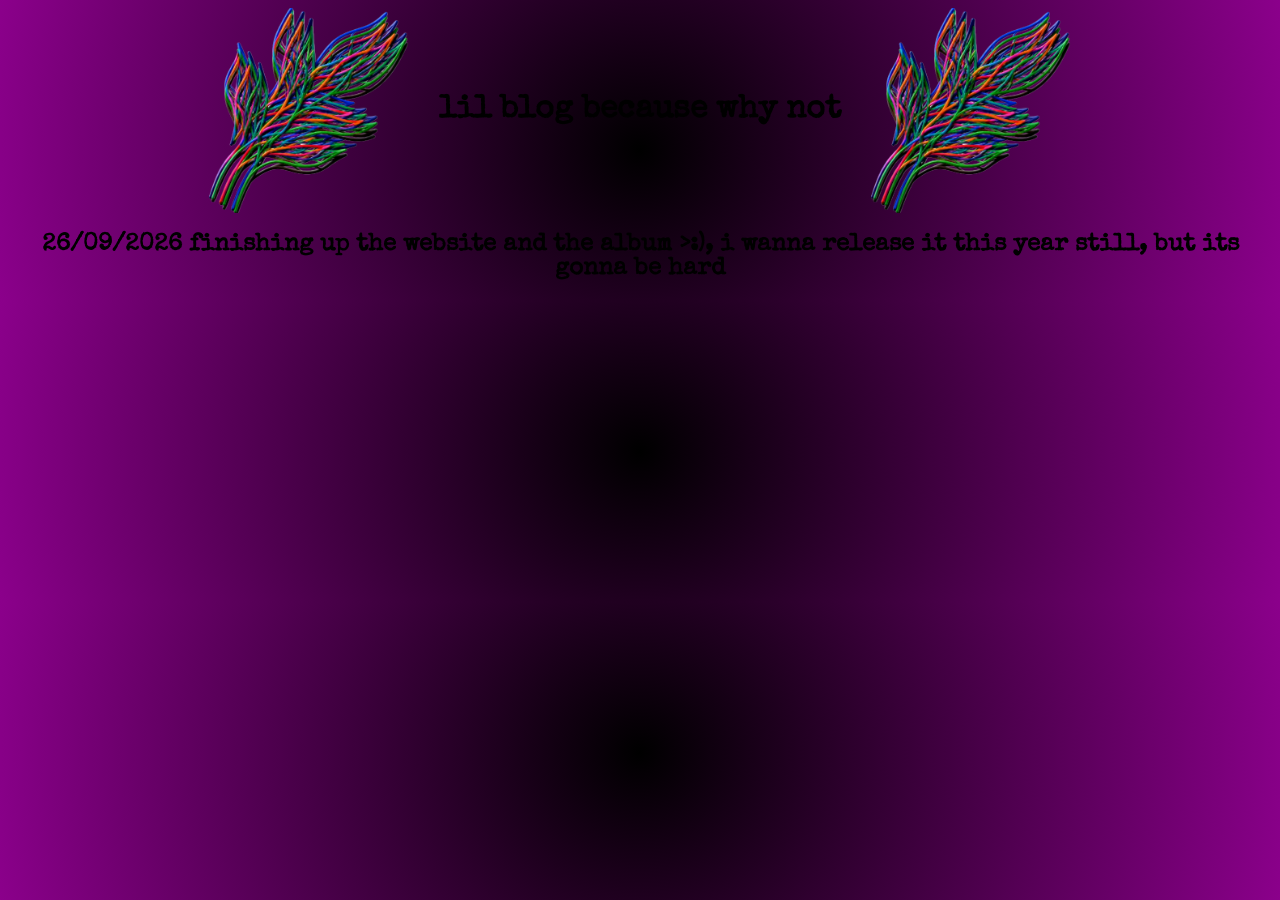
==== blog.html @ 431c2009 "Revise blog content and update header Removed several elements including links and descriptions, and" ====
<!DOCTYPE HTML>
  <html>
<head>

<title>sálvia.wav</title>

<link rel="icon" href="ChatGPT_Image_25_09_2026__20_48_21-removebg-preview.png">


<link href="https://fonts.googleapis.com/css2?family=Special+Elite&display=swap" rel="stylesheet">
  
   <link rel="stylesheet"
      href="wav.css">
  
</head>
<body>

<div class="logo-container">
  
<img src="ChatGPT_Image_25_09_2026__20_48_21-removebg-preview.png" alt="sálvia.wav logo">
 
  <h1 class="header">lil blog because why not</h1>
  
  <img src="ChatGPT_Image_25_09_2026__20_48_21-removebg-preview.png" alt="sálvia.wav logo">

</div>

  <h2>26/09/2026 finishing up the website and the album >:), i wanna release it this year still, but its gonna be hard</h2>

  

  
</body>
    
  </html>
---- wav.css ----
.logo-container {
    display: flex;
    align-items: center;
    justify-content: center;
    gap: 30px;
}

.logo-container img {
    width: 200px;
}

.logo-container .logo-main {
    width: 300px;
    height: auto;
}

body {

    background: radial-gradient(circle at center, black, darkmagenta);
    text-align: center;
    font-family: "Special Elite", monospace;
}

.description {
    max-width: 600px;
    margin: 40px auto;
    font-size: 18px;
    line-height: 1.6;
    color: white;
}

.link {
    display: inline-block;
    padding: 15px 40px;
    margin: 10px;
    color: white;
    border: 2px solid white;
    border-radius: 50px;
    text-decoration: none;
    box-shadow: 0 4px 8px rgba(0, 0, 0, 0.2);
    transition: transform 0.3s ease, background-color 0.3s ease;
}

.link:hover {
    color: white;
    background-color: darkgreen;
    transform: scale(1.1);
}

.headers {

    color: white;
}

.eplogo {

    text-align: left;

}
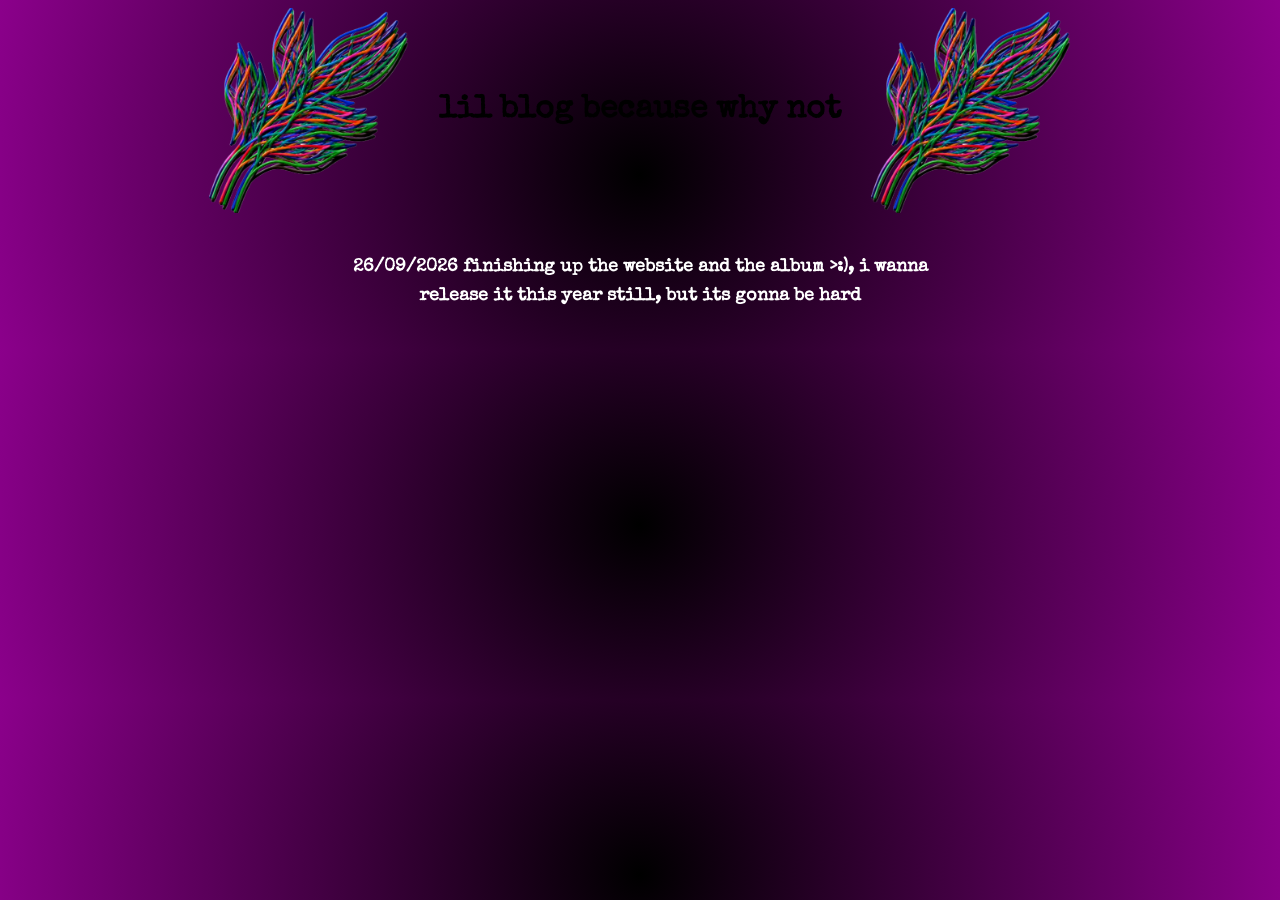
==== commit 1b4fd459: "Add class to h2 element in blog.html" ====
--- a/blog.html
+++ b/blog.html
@@ -25,7 +25,7 @@
 
 </div>
 
-  <h2>26/09/2026 finishing up the website and the album >:), i wanna release it this year still, but its gonna be hard</h2>
+  <h2 class="description">26/09/2026 finishing up the website and the album >:), i wanna release it this year still, but its gonna be hard</h2>
 
   
 
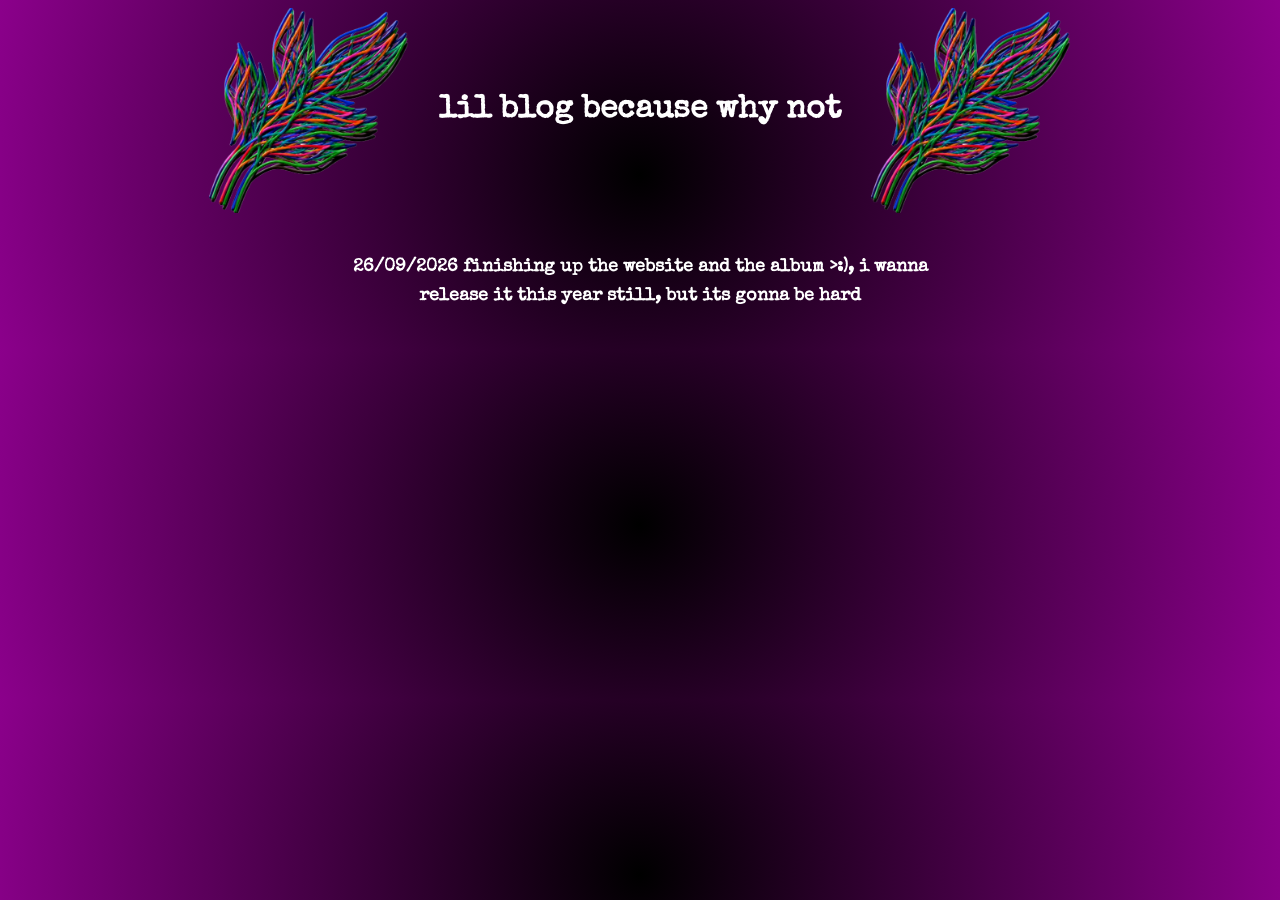
==== commit 6fc3faef: "Change header class from 'header' to 'headers'" ====
--- a/blog.html
+++ b/blog.html
@@ -19,7 +19,7 @@
   
 <img src="ChatGPT_Image_25_09_2026__20_48_21-removebg-preview.png" alt="sálvia.wav logo">
  
-  <h1 class="header">lil blog because why not</h1>
+  <h1 class="headers">lil blog because why not</h1>
   
   <img src="ChatGPT_Image_25_09_2026__20_48_21-removebg-preview.png" alt="sálvia.wav logo">
 
